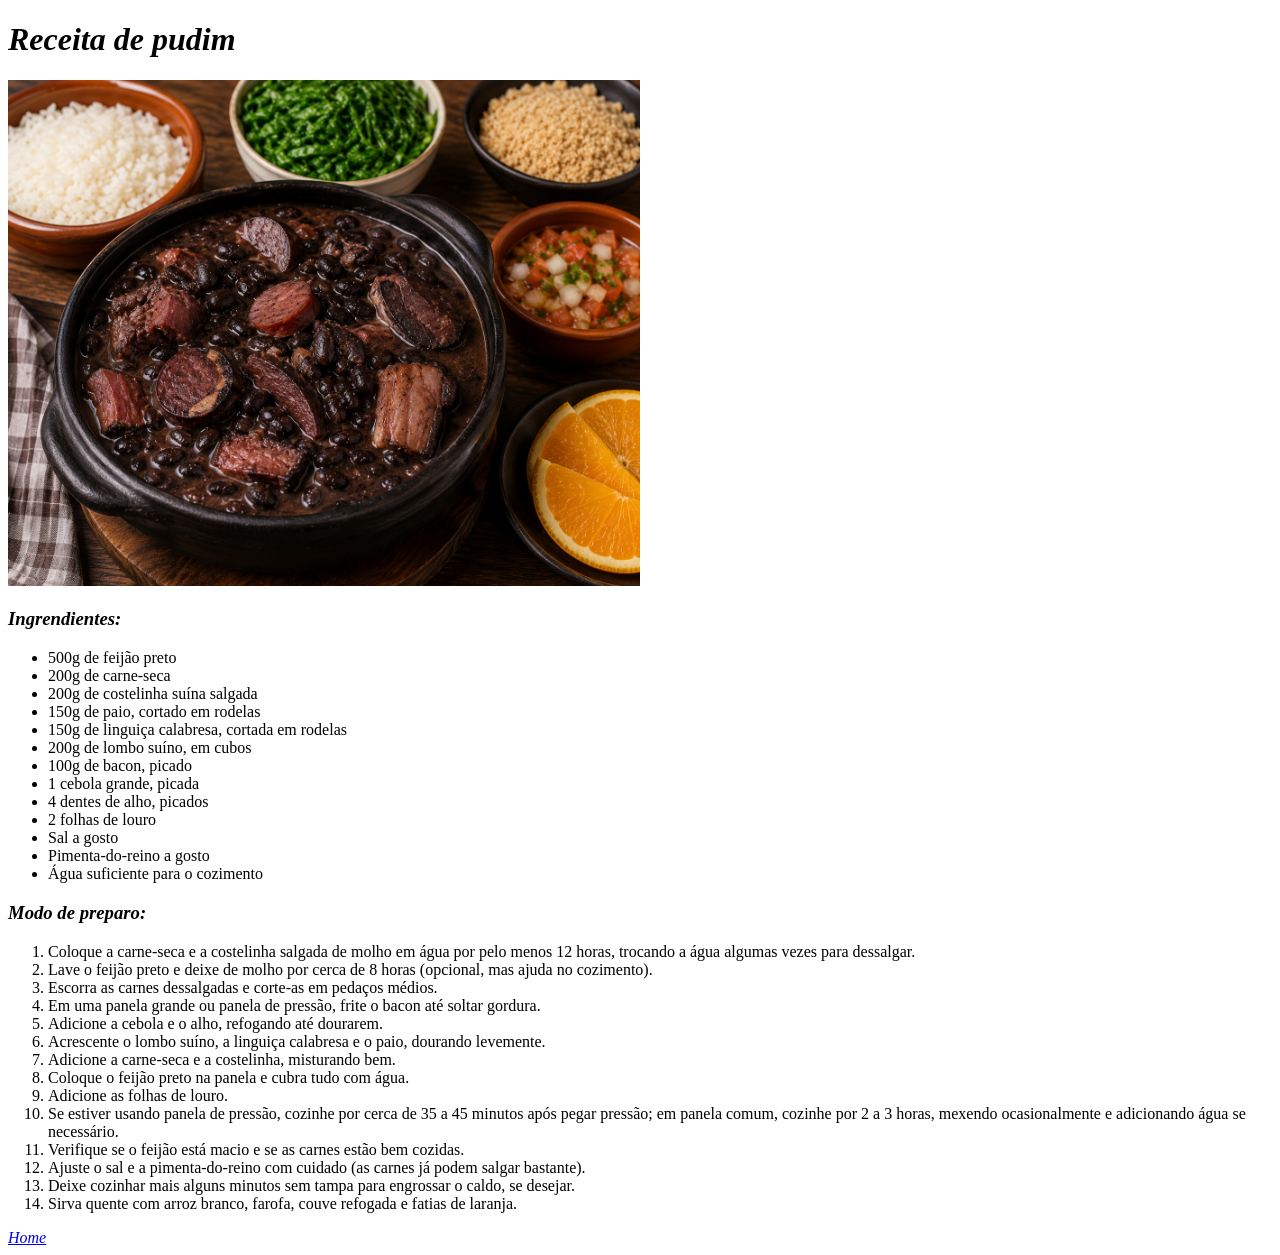
==== recipes/feijoada.html @ 7223d2e2 "Index and two other recipes pages" ====
<!DOCTYPE html>
<html>
  <head>
    <meta charset="UTF-8">
    <title>Receita de pudim - Odin Recipes</title>
  </head>
  <body>
    <h1><em>Receita de pudim</em></h1>
    
    <img src="../images/feijoada.png" height="50%" width="50%">

    <h3><em>Ingrendientes:</em></h3>
    <ul>
      <li>500g de feijão preto</li>
      <li>200g de carne-seca</li>
      <li>200g de costelinha suína salgada</li>
      <li>150g de paio, cortado em rodelas</li>
      <li>150g de linguiça calabresa, cortada em rodelas</li>
      <li>200g de lombo suíno, em cubos</li>
      <li>100g de bacon, picado</li>
      <li>1 cebola grande, picada</li>
      <li>4 dentes de alho, picados</li>
      <li>2 folhas de louro</li>
      <li>Sal a gosto</li>
      <li>Pimenta-do-reino a gosto</li>
      <li>Água suficiente para o cozimento</li>
    </ul>

    <h3><em>Modo de preparo:</em></h3>
    <ol>
      <li>Coloque a carne-seca e a costelinha salgada de molho em água por pelo menos 12 horas, trocando a água algumas vezes para dessalgar.</li>
      <li>Lave o feijão preto e deixe de molho por cerca de 8 horas (opcional, mas ajuda no cozimento).</li>
      <li>Escorra as carnes dessalgadas e corte-as em pedaços médios.</li>
      <li>Em uma panela grande ou panela de pressão, frite o bacon até soltar gordura.</li>
      <li>Adicione a cebola e o alho, refogando até dourarem.</li>
      <li>Acrescente o lombo suíno, a linguiça calabresa e o paio, dourando levemente.</li>
      <li>Adicione a carne-seca e a costelinha, misturando bem.</li>
      <li>Coloque o feijão preto na panela e cubra tudo com água.</li>
      <li>Adicione as folhas de louro.</li>
      <li>Se estiver usando panela de pressão, cozinhe por cerca de 35 a 45 minutos após pegar pressão; em panela comum, cozinhe por 2 a 3 horas, mexendo ocasionalmente e adicionando água se necessário.</li>
      <li>Verifique se o feijão está macio e se as carnes estão bem cozidas.</li>
      <li>Ajuste o sal e a pimenta-do-reino com cuidado (as carnes já podem salgar bastante).</li>
      <li>Deixe cozinhar mais alguns minutos sem tampa para engrossar o caldo, se desejar.</li>
      <li>Sirva quente com arroz branco, farofa, couve refogada e fatias de laranja.</li>
    </ol>

    <a href="../index.html"><em>Home</em></a>
  </body>
</html>
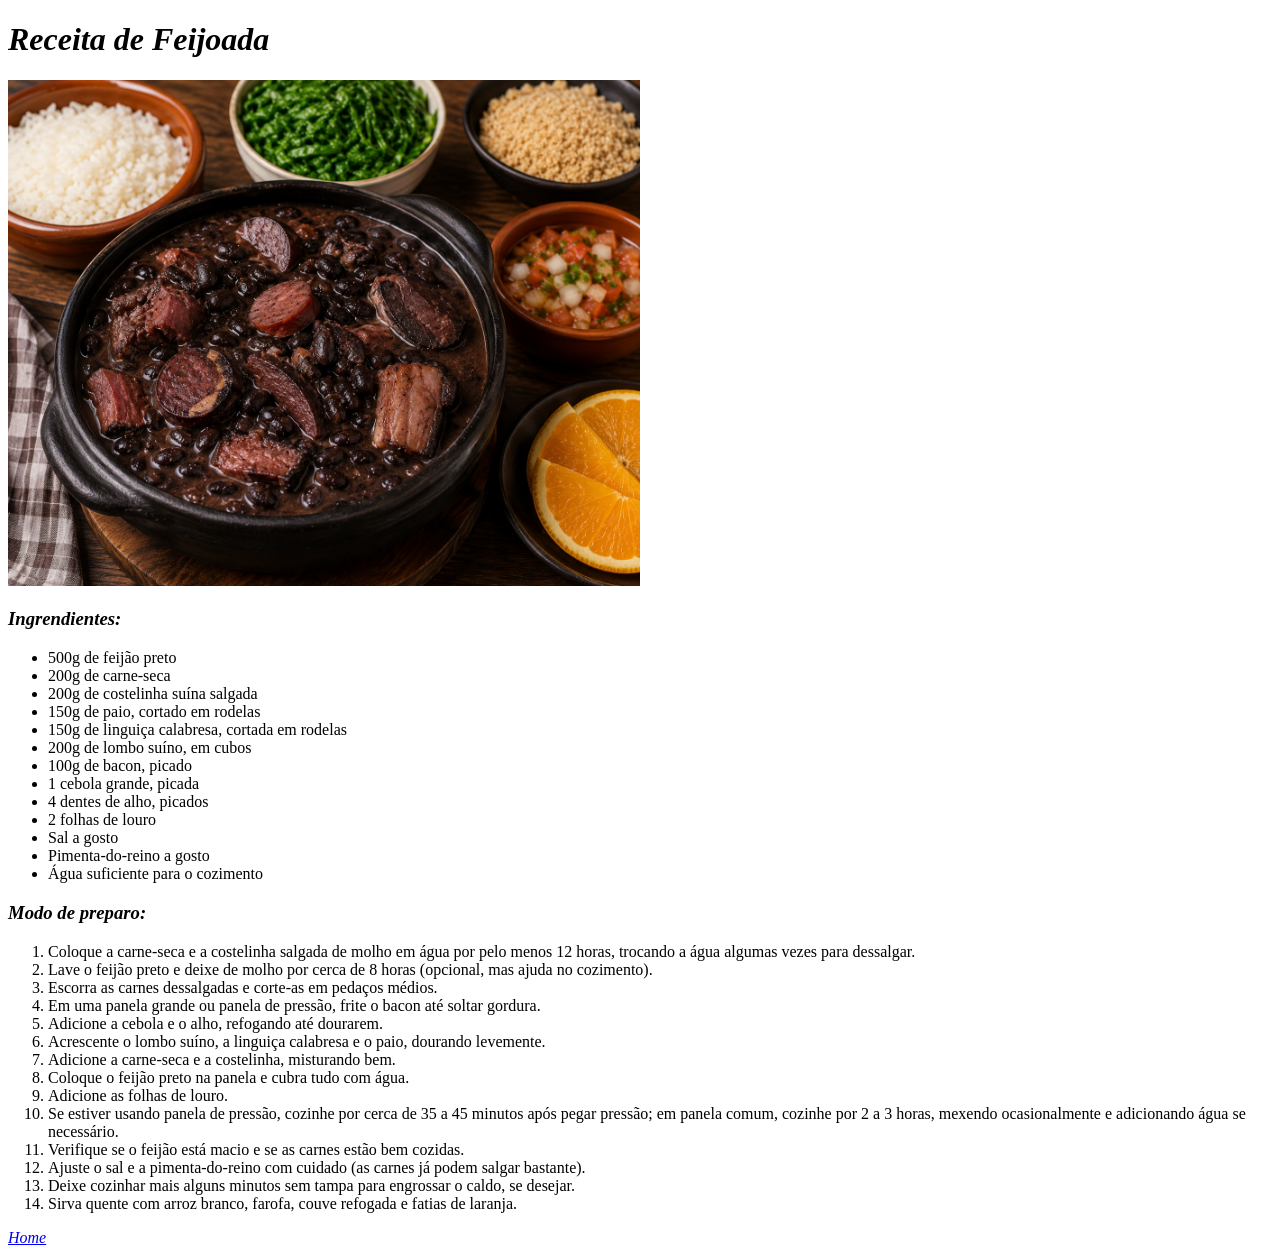
==== commit 6d7918bf: "Added macarrao recipe" ====
--- a/recipes/feijoada.html
+++ b/recipes/feijoada.html
@@ -2,10 +2,10 @@
 <html>
   <head>
     <meta charset="UTF-8">
-    <title>Receita de pudim - Odin Recipes</title>
+    <title>Receita de Feijoada - Odin Recipes</title>
   </head>
   <body>
-    <h1><em>Receita de pudim</em></h1>
+    <h1><em>Receita de Feijoada</em></h1>
     
     <img src="../images/feijoada.png" height="50%" width="50%">
 
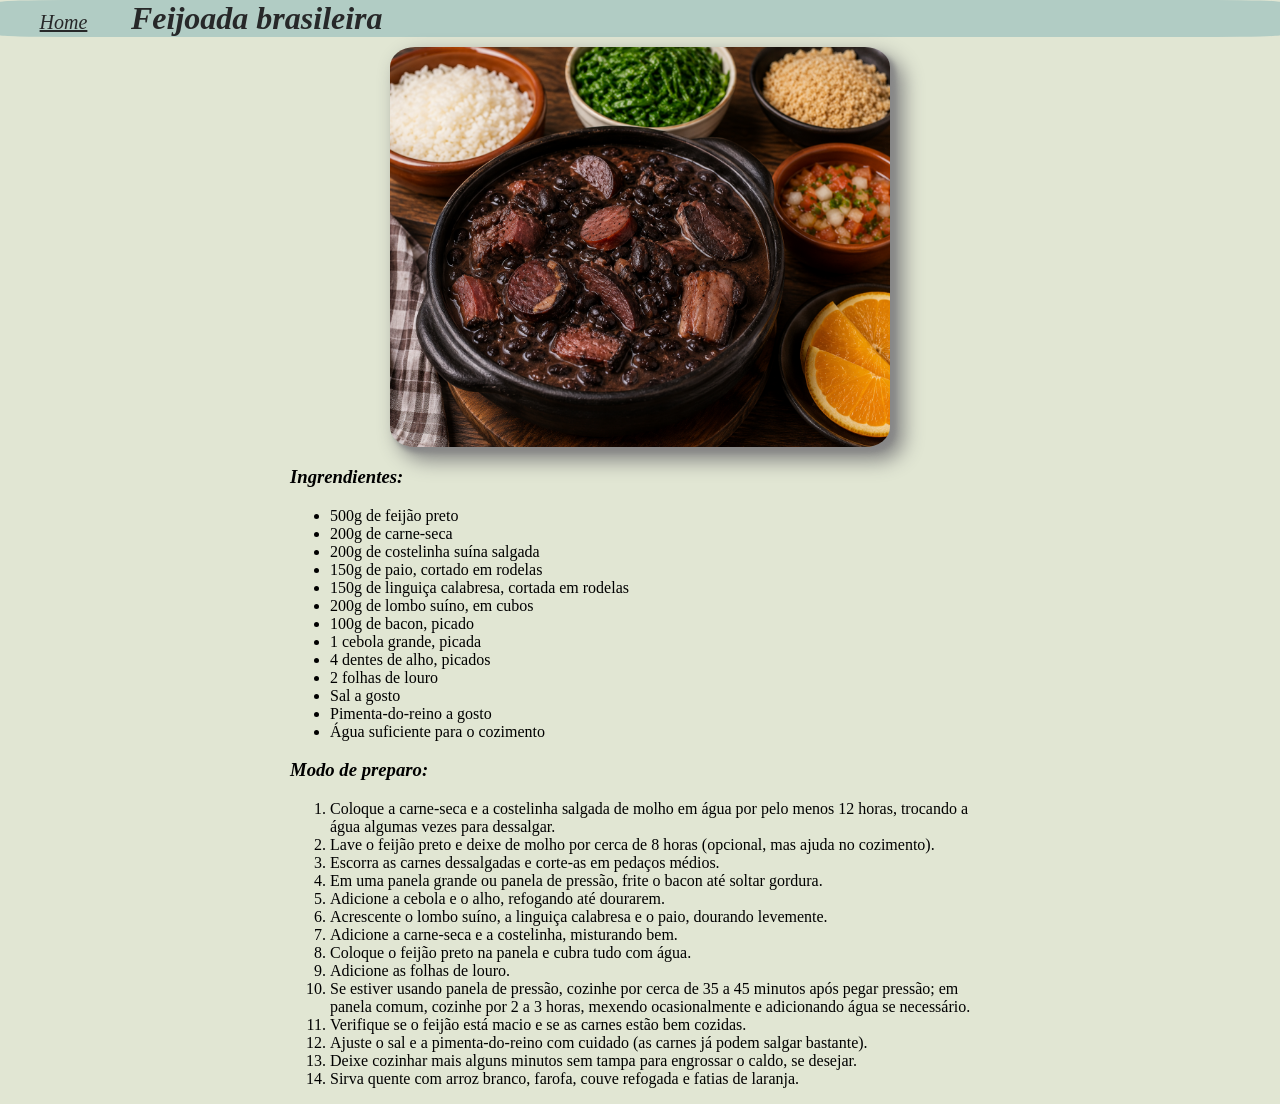
==== commit 3ee83f71: "added styling added recipe-page-style.css style file for recipes and index-page-style.css for the in" ====
--- a/recipes/feijoada.html
+++ b/recipes/feijoada.html
@@ -3,47 +3,60 @@
   <head>
     <meta charset="UTF-8">
     <title>Receita de Feijoada - Odin Recipes</title>
+    <link rel="stylesheet" href="recipe-page-style.css" type="text/css">
   </head>
+
   <body>
-    <h1><em>Receita de Feijoada</em></h1>
-    
-    <img src="../images/feijoada.png" height="50%" width="50%">
+    <div class="menu">
+      <div class="home-separator">
+        <a id="home-button" href="../index.html"><em>Home</em></a>
+      </div>
+      <div class="title-separator">
+        <h1 class="title"><em>Feijoada brasileira</em></h1>
+      </div>
+    </div>
 
-    <h3><em>Ingrendientes:</em></h3>
-    <ul>
-      <li>500g de feijão preto</li>
-      <li>200g de carne-seca</li>
-      <li>200g de costelinha suína salgada</li>
-      <li>150g de paio, cortado em rodelas</li>
-      <li>150g de linguiça calabresa, cortada em rodelas</li>
-      <li>200g de lombo suíno, em cubos</li>
-      <li>100g de bacon, picado</li>
-      <li>1 cebola grande, picada</li>
-      <li>4 dentes de alho, picados</li>
-      <li>2 folhas de louro</li>
-      <li>Sal a gosto</li>
-      <li>Pimenta-do-reino a gosto</li>
-      <li>Água suficiente para o cozimento</li>
-    </ul>
+    <img src="../images/feijoada.png">
 
-    <h3><em>Modo de preparo:</em></h3>
-    <ol>
-      <li>Coloque a carne-seca e a costelinha salgada de molho em água por pelo menos 12 horas, trocando a água algumas vezes para dessalgar.</li>
-      <li>Lave o feijão preto e deixe de molho por cerca de 8 horas (opcional, mas ajuda no cozimento).</li>
-      <li>Escorra as carnes dessalgadas e corte-as em pedaços médios.</li>
-      <li>Em uma panela grande ou panela de pressão, frite o bacon até soltar gordura.</li>
-      <li>Adicione a cebola e o alho, refogando até dourarem.</li>
-      <li>Acrescente o lombo suíno, a linguiça calabresa e o paio, dourando levemente.</li>
-      <li>Adicione a carne-seca e a costelinha, misturando bem.</li>
-      <li>Coloque o feijão preto na panela e cubra tudo com água.</li>
-      <li>Adicione as folhas de louro.</li>
-      <li>Se estiver usando panela de pressão, cozinhe por cerca de 35 a 45 minutos após pegar pressão; em panela comum, cozinhe por 2 a 3 horas, mexendo ocasionalmente e adicionando água se necessário.</li>
-      <li>Verifique se o feijão está macio e se as carnes estão bem cozidas.</li>
-      <li>Ajuste o sal e a pimenta-do-reino com cuidado (as carnes já podem salgar bastante).</li>
-      <li>Deixe cozinhar mais alguns minutos sem tampa para engrossar o caldo, se desejar.</li>
-      <li>Sirva quente com arroz branco, farofa, couve refogada e fatias de laranja.</li>
-    </ol>
+    <div class="center-p">
+      <h3><em>Ingrendientes:</em></h3>
+      <ul>
+        <li>500g de feijão preto</li>
+        <li>200g de carne-seca</li>
+        <li>200g de costelinha suína salgada</li>
+        <li>150g de paio, cortado em rodelas</li>
+        <li>150g de linguiça calabresa, cortada em rodelas</li>
+        <li>200g de lombo suíno, em cubos</li>
+        <li>100g de bacon, picado</li>
+        <li>1 cebola grande, picada</li>
+        <li>4 dentes de alho, picados</li>
+        <li>2 folhas de louro</li>
+        <li>Sal a gosto</li>
+        <li>Pimenta-do-reino a gosto</li>
+        <li>Água suficiente para o cozimento</li>
+      </ul>
+    </div>
 
-    <a href="../index.html"><em>Home</em></a>
+    <div class="center-p">
+      <h3><em>Modo de preparo:</em></h3>
+      <ol>
+        <li>Coloque a carne-seca e a costelinha salgada de molho em água por pelo menos 12 horas, trocando a água algumas
+          vezes para dessalgar.</li>
+        <li>Lave o feijão preto e deixe de molho por cerca de 8 horas (opcional, mas ajuda no cozimento).</li>
+        <li>Escorra as carnes dessalgadas e corte-as em pedaços médios.</li>
+        <li>Em uma panela grande ou panela de pressão, frite o bacon até soltar gordura.</li>
+        <li>Adicione a cebola e o alho, refogando até dourarem.</li>
+        <li>Acrescente o lombo suíno, a linguiça calabresa e o paio, dourando levemente.</li>
+        <li>Adicione a carne-seca e a costelinha, misturando bem.</li>
+        <li>Coloque o feijão preto na panela e cubra tudo com água.</li>
+        <li>Adicione as folhas de louro.</li>
+        <li>Se estiver usando panela de pressão, cozinhe por cerca de 35 a 45 minutos após pegar pressão; em panela comum,
+          cozinhe por 2 a 3 horas, mexendo ocasionalmente e adicionando água se necessário.</li>
+        <li>Verifique se o feijão está macio e se as carnes estão bem cozidas.</li>
+        <li>Ajuste o sal e a pimenta-do-reino com cuidado (as carnes já podem salgar bastante).</li>
+        <li>Deixe cozinhar mais alguns minutos sem tampa para engrossar o caldo, se desejar.</li>
+        <li>Sirva quente com arroz branco, farofa, couve refogada e fatias de laranja.</li>
+      </ol>
+    </div>
   </body>
-</html>
+</html>
--- a/recipes/recipe-page-style.css
+++ b/recipes/recipe-page-style.css
@@ -0,0 +1,55 @@
+html,
+body {
+    background-color: #e1e6d3;
+    margin: 0;
+}
+
+h1 {
+    margin: 0;
+}
+
+.menu {
+    background-color: #b1ccc4;
+    border-radius: 5%;
+    padding-right: 10px;
+    border-color: blue;
+}
+
+.home-separator {
+    display: inline-block;
+    width: 10%;
+    text-align: center;
+}
+
+.title-separator {
+    display: inline-block;
+    border-color: green;
+}
+
+.title {
+    text-align: center;
+    color: #272829;
+    font-family: Geneva, Verdana;
+}
+
+#home-button {
+    text-decoration:underline;
+    color: #272829;
+    font-size: 20px;
+    margin: auto;
+}
+
+.center-p {
+    width: 700px;
+    margin: 0 auto;
+}
+
+img {
+    display: block;
+    width: 500px;
+    margin: 10px auto;
+    border-radius: 5%;
+    box-shadow: 5px 5px 5px #888888;
+    filter: drop-shadow(8px 8px 10px gray);
+    border-radius: 5%;
+}
